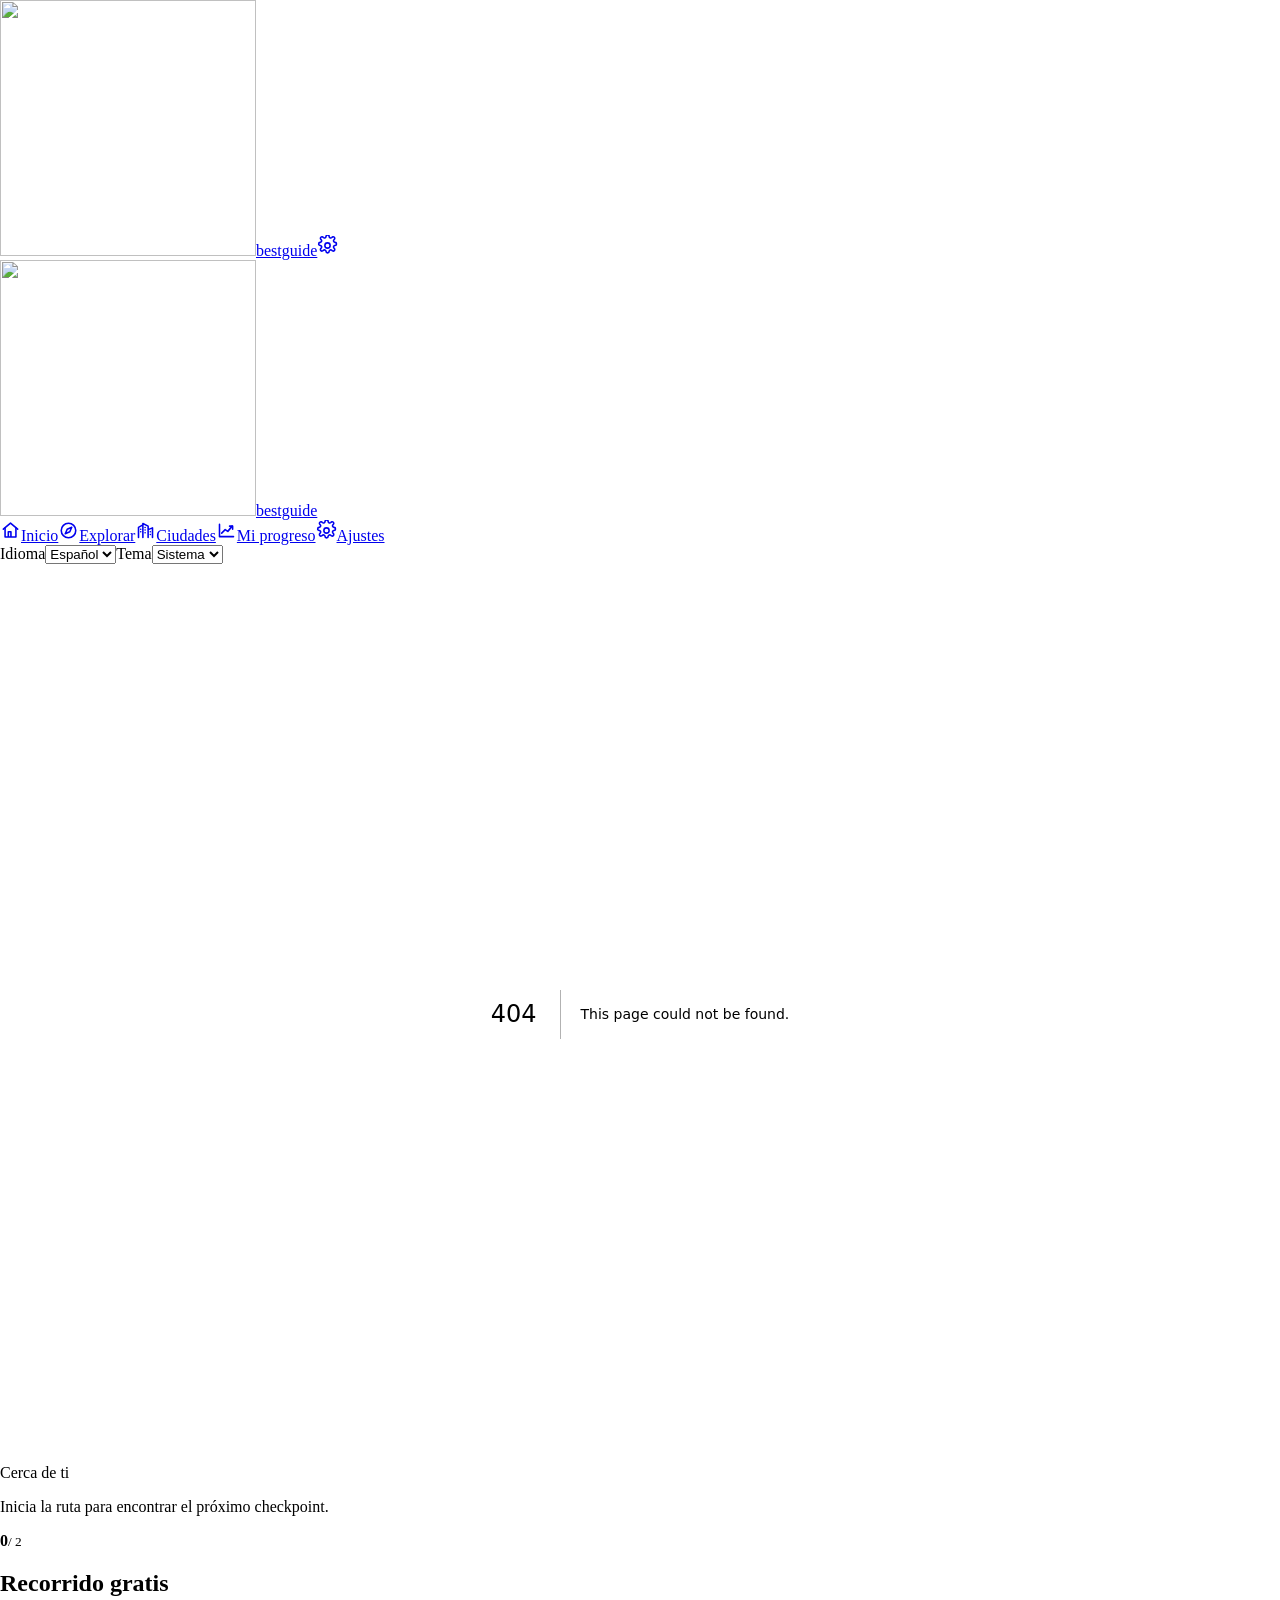
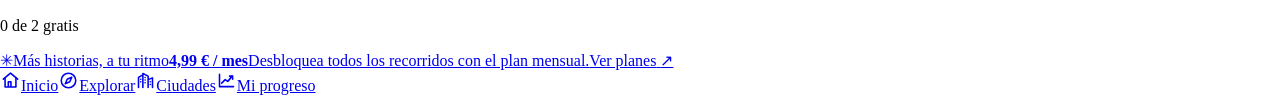
==== 404/index.html @ a99212d6 "deploy: c095b2b" ====
<!DOCTYPE html><html lang="es" data-theme="day"><head><meta charSet="utf-8"/><meta name="viewport" content="width=device-width, initial-scale=1"/><link rel="stylesheet" href="/best-guide-app/_next/static/chunks/30lgn4s9dvqnb.css" data-precedence="next"/><link rel="stylesheet" href="/best-guide-app/_next/static/chunks/1vd_q7mk2-_x9.css" data-precedence="next"/><link rel="preload" as="script" fetchPriority="low" href="/best-guide-app/_next/static/chunks/439v6ob9k0dq9.js"/><script src="/best-guide-app/_next/static/chunks/1cppv5en4nvef.js" async=""></script><script src="/best-guide-app/_next/static/chunks/2bmijwjbj00ub.js" async=""></script><script src="/best-guide-app/_next/static/chunks/3fkbd_21p3q05.js" async=""></script><script src="/best-guide-app/_next/static/chunks/turbopack-1va5w2gsn-chx.js" async=""></script><script src="/best-guide-app/_next/static/chunks/14cncdfaltrht.js" async=""></script><script src="/best-guide-app/_next/static/chunks/2ohuyjgs3fpik.js" async=""></script><meta name="robots" content="noindex"/><meta name="next-size-adjust" content=""/><title>404: This page could not be found.</title><meta name="theme-color" content="#FBF7EE" media="(prefers-color-scheme: light)"/><meta name="theme-color" content="#0E1A2B" media="(prefers-color-scheme: dark)"/><meta name="color-scheme" content="light dark"/><title>Best Guide</title><link rel="manifest" href="/best-guide-app/manifest.webmanifest"/><link rel="icon" href="/best-guide-app/brand/favicon-48.png" sizes="48x48" type="image/png"/><link rel="apple-touch-icon" href="/best-guide-app/brand/apple-touch-icon.png" sizes="180x180" type="image/png"/><script>(()=>{const root=document.documentElement;try{const key="best-guide:theme:v1";const saved=localStorage.getItem(key);const mode=saved==="day"||saved==="night"?saved:"system";const dark=mode==="night"||(mode==="system"&&matchMedia("(prefers-color-scheme: dark)").matches);root.dataset.theme=dark?"night":"day";root.dataset.themeMode=mode}catch{root.dataset.theme=matchMedia("(prefers-color-scheme: dark)").matches?"night":"day";root.dataset.themeMode="system"}})()</script><script src="/best-guide-app/_next/static/chunks/0cz1d0mv5g_q7.js" noModule=""></script></head><body class="-1nhHa_variable Auc9ha_variable"><div hidden=""><!--$--><!--/$--></div><div class="app-shell"><header class="mobile-brandbar"><a class="brand-lockup" aria-label="Best Guide, inicio" href="/best-guide-app/"><span class="brand-mark" aria-hidden="true"><img alt="" loading="lazy" width="256" height="256" decoding="async" data-nimg="1" style="color:transparent" src="/best-guide-app/brand/mark-256.png"/></span><span>bestguide</span></a><a class="mobile-settings" aria-label="Ajustes" href="/best-guide-app/ajustes/"><svg aria-hidden="true" viewBox="0 0 24 24" width="21" height="21" fill="none" stroke="currentColor" stroke-width="1.8" stroke-linecap="round" stroke-linejoin="round"><circle cx="12" cy="12" r="3"></circle><path d="m19.4 15 .1.1a1.8 1.8 0 1 1-2.5 2.5l-.1-.1a1.8 1.8 0 0 0-3 .9v.2a1.8 1.8 0 1 1-3.6 0v-.2a1.8 1.8 0 0 0-3-.9l-.1.1a1.8 1.8 0 1 1-2.5-2.5l.1-.1a1.8 1.8 0 0 0-.9-3h-.2a1.8 1.8 0 1 1 0-3.6h.2a1.8 1.8 0 0 0 .9-3l-.1-.1a1.8 1.8 0 1 1 2.5-2.5l.1.1a1.8 1.8 0 0 0 3-.9v-.2a1.8 1.8 0 1 1 3.6 0v.2a1.8 1.8 0 0 0 3 .9l.1-.1a1.8 1.8 0 1 1 2.5 2.5l-.1.1a1.8 1.8 0 0 0 .9 3h.2a1.8 1.8 0 1 1 0 3.6h-.2a1.8 1.8 0 0 0-.9 3Z"></path></svg></a></header><aside class="app-sidebar"><a class="brand-lockup" aria-label="Best Guide, inicio" href="/best-guide-app/"><span class="brand-mark" aria-hidden="true"><img alt="" loading="lazy" width="256" height="256" decoding="async" data-nimg="1" style="color:transparent" src="/best-guide-app/brand/mark-256.png"/></span><span>bestguide</span></a><nav class="primary-nav" aria-label="Navegación principal"><a class="nav-link" href="/best-guide-app/"><svg aria-hidden="true" viewBox="0 0 24 24" width="21" height="21" fill="none" stroke="currentColor" stroke-width="1.8" stroke-linecap="round" stroke-linejoin="round"><path d="m3.8 10.5 8.2-7 8.2 7"></path><path d="M5.8 9.3v10.2h12.4V9.3M9.5 19.5v-6h3v6"></path></svg><span>Inicio</span></a><a class="nav-link" href="/best-guide-app/explorar/"><svg aria-hidden="true" viewBox="0 0 24 24" width="21" height="21" fill="none" stroke="currentColor" stroke-width="1.8" stroke-linecap="round" stroke-linejoin="round"><circle cx="12" cy="12" r="8.3"></circle><path d="m15.7 8.3-2.2 5.2-5.2 2.2 2.2-5.2 5.2-2.2Z"></path></svg><span>Explorar</span></a><a class="nav-link" href="/best-guide-app/ciudades/"><svg aria-hidden="true" viewBox="0 0 24 24" width="21" height="21" fill="none" stroke="currentColor" stroke-width="1.8" stroke-linecap="round" stroke-linejoin="round"><path d="M4 20V8.5l5-3V20M9 20V4l6 3v13M15 20v-9l5-2v11"></path><path d="M6.5 10.5h.1m-.1 3h.1m4.9-5h.1m-.1 3h.1m-.1 3h.1m5.9-1h.1m-.1 3h.1"></path></svg><span>Ciudades</span></a><a class="nav-link" href="/best-guide-app/progreso/"><svg aria-hidden="true" viewBox="0 0 24 24" width="21" height="21" fill="none" stroke="currentColor" stroke-width="1.8" stroke-linecap="round" stroke-linejoin="round"><path d="M4 19V5m0 14h16"></path><path d="m6.5 15 4-4 3 2 5-6"></path><path d="M15.5 7H19v3.5"></path></svg><span>Mi progreso</span></a><a class="nav-link" href="/best-guide-app/ajustes/"><svg aria-hidden="true" viewBox="0 0 24 24" width="21" height="21" fill="none" stroke="currentColor" stroke-width="1.8" stroke-linecap="round" stroke-linejoin="round"><circle cx="12" cy="12" r="3"></circle><path d="m19.4 15 .1.1a1.8 1.8 0 1 1-2.5 2.5l-.1-.1a1.8 1.8 0 0 0-3 .9v.2a1.8 1.8 0 1 1-3.6 0v-.2a1.8 1.8 0 0 0-3-.9l-.1.1a1.8 1.8 0 1 1-2.5-2.5l.1-.1a1.8 1.8 0 0 0-.9-3h-.2a1.8 1.8 0 1 1 0-3.6h.2a1.8 1.8 0 0 0 .9-3l-.1-.1a1.8 1.8 0 1 1 2.5-2.5l.1.1a1.8 1.8 0 0 0 3-.9v-.2a1.8 1.8 0 1 1 3.6 0v.2a1.8 1.8 0 0 0 3 .9l.1-.1a1.8 1.8 0 1 1 2.5 2.5l-.1.1a1.8 1.8 0 0 0 .9 3h.2a1.8 1.8 0 1 1 0 3.6h-.2a1.8 1.8 0 0 0-.9 3Z"></path></svg><span>Ajustes</span></a></nav><div class="sidebar-preferences"><label class="language-selector"><span>Idioma</span><select aria-label="Idioma"><option value="es" selected="">Español</option><option value="en">Inglés</option><option value="de">Alemán</option></select></label><label class="theme-selector"><span>Tema</span><select aria-label="Tema"><option value="system" selected="">Sistema</option><option value="day">Día</option><option value="night">Noche</option></select></label></div></aside><div class="app-content"><div style="font-family:system-ui,&quot;Segoe UI&quot;,Roboto,Helvetica,Arial,sans-serif,&quot;Apple Color Emoji&quot;,&quot;Segoe UI Emoji&quot;;height:100vh;text-align:center;display:flex;flex-direction:column;align-items:center;justify-content:center"><div><style>body{color:#000;background:#fff;margin:0}.next-error-h1{border-right:1px solid rgba(0,0,0,.3)}@media (prefers-color-scheme:dark){body{color:#fff;background:#000}.next-error-h1{border-right:1px solid rgba(255,255,255,.3)}}</style><h1 class="next-error-h1" style="display:inline-block;margin:0 20px 0 0;padding:0 23px 0 0;font-size:24px;font-weight:500;vertical-align:top;line-height:49px">404</h1><div style="display:inline-block"><h2 style="font-size:14px;font-weight:400;line-height:49px;margin:0">This page could not be found.</h2></div></div></div><!--$--><!--/$--></div><aside class="contextual-rail" aria-label="Cerca de ti"><section class="nearby-card"><span class="rail-eyebrow">Cerca de ti</span><p class="muted nearby-card__hint">Inicia la ruta para encontrar el próximo checkpoint.</p></section><section class="free-card" aria-labelledby="free-progress-title"><div class="progress-ring" role="img" style="--ring-progress:0%" aria-label="0 de 2 gratis"><span><strong>0</strong><small>/ 2</small></span></div><div><h2 id="free-progress-title">Recorrido gratis</h2><p>0 de 2 gratis</p></div></section><a class="plan-card" href="/best-guide-app/paywall/"><span class="plan-card__spark" aria-hidden="true">✳</span><span class="rail-eyebrow">Más historias, a tu ritmo</span><strong>4,99 € / mes</strong><span class="plan-card__description">Desbloquea todos los recorridos con el plan mensual.</span><span class="plan-card__link">Ver planes<!-- --> <span aria-hidden="true">↗</span></span></a></aside><nav class="bottom-nav" aria-label="Navegación principal"><a class="nav-link" href="/best-guide-app/"><svg aria-hidden="true" viewBox="0 0 24 24" width="21" height="21" fill="none" stroke="currentColor" stroke-width="1.8" stroke-linecap="round" stroke-linejoin="round"><path d="m3.8 10.5 8.2-7 8.2 7"></path><path d="M5.8 9.3v10.2h12.4V9.3M9.5 19.5v-6h3v6"></path></svg><span>Inicio</span></a><a class="nav-link" href="/best-guide-app/explorar/"><svg aria-hidden="true" viewBox="0 0 24 24" width="21" height="21" fill="none" stroke="currentColor" stroke-width="1.8" stroke-linecap="round" stroke-linejoin="round"><circle cx="12" cy="12" r="8.3"></circle><path d="m15.7 8.3-2.2 5.2-5.2 2.2 2.2-5.2 5.2-2.2Z"></path></svg><span>Explorar</span></a><a class="nav-link" href="/best-guide-app/ciudades/"><svg aria-hidden="true" viewBox="0 0 24 24" width="21" height="21" fill="none" stroke="currentColor" stroke-width="1.8" stroke-linecap="round" stroke-linejoin="round"><path d="M4 20V8.5l5-3V20M9 20V4l6 3v13M15 20v-9l5-2v11"></path><path d="M6.5 10.5h.1m-.1 3h.1m4.9-5h.1m-.1 3h.1m-.1 3h.1m5.9-1h.1m-.1 3h.1"></path></svg><span>Ciudades</span></a><a class="nav-link" href="/best-guide-app/progreso/"><svg aria-hidden="true" viewBox="0 0 24 24" width="21" height="21" fill="none" stroke="currentColor" stroke-width="1.8" stroke-linecap="round" stroke-linejoin="round"><path d="M4 19V5m0 14h16"></path><path d="m6.5 15 4-4 3 2 5-6"></path><path d="M15.5 7H19v3.5"></path></svg><span>Mi progreso</span></a></nav></div><script id="_R_">(globalThis["TURBOPACK"] || (globalThis["TURBOPACK"] = [])).push({"otherChunks":["static/chunks/439v6ob9k0dq9.js","static/chunks/1cppv5en4nvef.js","static/chunks/2bmijwjbj00ub.js","static/chunks/3fkbd_21p3q05.js"],"runtimeModuleIds":[27872]});</script><script src="/best-guide-app/_next/static/chunks/439v6ob9k0dq9.js" async=""></script><script>(self.__next_f=self.__next_f||[]).push([0])</script><script>self.__next_f.push([1,"1:\"$Sreact.fragment\"\n2:\"/best-guide-app/_next/static/chunks/14cncdfaltrht.js\"\n3:\"/best-guide-app/_next/static/chunks/2ohuyjgs3fpik.js\"\n4:I[45250,[\"$2\",\"$3\"],\"LocaleProvider\"]\n5:I[47344,[\"$2\",\"$3\"],\"ThemeProvider\"]\n6:I[38827,[\"$2\",\"$3\"],\"AppShell\"]\n7:I[28047,[\"$2\",\"$3\"],\"default\"]\n8:I[55034,[\"$2\",\"$3\"],\"default\"]\nc:I[16386,[\"$2\",\"$3\"],\"OutletBoundary\"]\nd:\"$Sreact.suspense\"\nf:\"ViewportBoundary\"\n10:I[16386,[\"$2\",\"$3\"],\"$f\"]\n12:\"MetadataBoundary\"\n13:I[16386,[\"$2\",\"$3\"],\"$12\"]\n15:I[76465,[\"$2\",\"$3\"],\"default\",1]\n:HL[\"/best-guide-app/_next/static/chunks/30lgn4s9dvqnb.css\",\"style\"]\n:HL[\"/best-guide-app/_next/static/chunks/1vd_q7mk2-_x9.css\",\"style\"]\na:X\n"])</script><script>self.__next_f.push([1,"b:[[\"children\",{\"s\":\"__PAGE__\",\"h\":512,\"d\":{\"r\":[\"$\",\"$1\",\"c\",{\"children\":[[[\"$\",\"title\",null,{\"children\":\"404: This page could not be found.\"}],[\"$\",\"div\",null,{\"style\":\"$0:t:t:d:r:props:children:1:props:children:1:props:children:props:children:props:children:props:children:props:notFound:0:1:props:style\",\"children\":[\"$\",\"div\",null,{\"children\":[[\"$\",\"style\",null,{\"dangerouslySetInnerHTML\":{\"__html\":\"body{color:#000;background:#fff;margin:0}.next-error-h1{border-right:1px solid rgba(0,0,0,.3)}@media (prefers-color-scheme:dark){body{color:#fff;background:#000}.next-error-h1{border-right:1px solid rgba(255,255,255,.3)}}\"}}],[\"$\",\"h1\",null,{\"className\":\"next-error-h1\",\"style\":\"$0:t:t:d:r:props:children:1:props:children:1:props:children:props:children:props:children:props:children:props:notFound:0:1:props:children:props:children:1:props:style\",\"children\":404}],[\"$\",\"div\",null,{\"style\":\"$0:t:t:d:r:props:children:1:props:children:1:props:children:props:children:props:children:props:children:props:notFound:0:1:props:children:props:children:2:props:style\",\"children\":[\"$\",\"h2\",null,{\"style\":\"$0:t:t:d:r:props:children:1:props:children:1:props:children:props:children:props:children:props:children:props:notFound:0:1:props:children:props:children:2:props:children:props:style\",\"children\":\"This page could not be found.\"}]}]]}]}]],null,[\"$\",\"$Lc\",null,{\"children\":[\"$\",\"$d\",null,{\"name\":\"Next.MetadataOutlet\",\"children\":\"$@e\"}]}]]}],\"p\":false,\"v\":null}}]]\n"])</script><script>self.__next_f.push([1,"9:[[\"children\",{\"s\":\"/_not-found\",\"h\":512,\"d\":{\"r\":[\"$\",\"$1\",\"c\",{\"children\":[null,[\"$\",\"$L7\",null,{\"parallelRouterKey\":\"children\",\"error\":\"$undefined\",\"errorStyles\":\"$undefined\",\"errorScripts\":\"$undefined\",\"template\":[\"$\",\"$L8\",null,{}],\"templateStyles\":\"$undefined\",\"templateScripts\":\"$undefined\",\"notFound\":\"$undefined\",\"forbidden\":\"$undefined\",\"unauthorized\":\"$undefined\"}]]}],\"p\":false,\"v\":\"$a\"},\"c\":\"$Qb\"}]]\n"])</script><script>self.__next_f.push([1,"0:{\"P\":null,\"c\":[\"\",\"_not-found\",\"\"],\"q\":\"\",\"i\":false,\"t\":{\"t\":{\"s\":\"\",\"h\":528,\"d\":{\"r\":[\"$\",\"$1\",\"c\",{\"children\":[[[\"$\",\"link\",\"0\",{\"rel\":\"stylesheet\",\"href\":\"/best-guide-app/_next/static/chunks/30lgn4s9dvqnb.css\",\"precedence\":\"next\",\"crossOrigin\":\"$undefined\",\"nonce\":\"$undefined\"}],[\"$\",\"link\",\"1\",{\"rel\":\"stylesheet\",\"href\":\"/best-guide-app/_next/static/chunks/1vd_q7mk2-_x9.css\",\"precedence\":\"next\",\"crossOrigin\":\"$undefined\",\"nonce\":\"$undefined\"}],[\"$\",\"script\",\"script-0\",{\"src\":\"/best-guide-app/_next/static/chunks/14cncdfaltrht.js\",\"async\":true,\"nonce\":\"$undefined\"}],[\"$\",\"script\",\"script-1\",{\"src\":\"/best-guide-app/_next/static/chunks/2ohuyjgs3fpik.js\",\"async\":true,\"nonce\":\"$undefined\"}]],[\"$\",\"html\",null,{\"lang\":\"es\",\"data-theme\":\"day\",\"suppressHydrationWarning\":true,\"children\":[[\"$\",\"head\",null,{\"children\":[\"$\",\"script\",null,{\"dangerouslySetInnerHTML\":{\"__html\":\"(()=\u003e{const root=document.documentElement;try{const key=\\\"best-guide:theme:v1\\\";const saved=localStorage.getItem(key);const mode=saved===\\\"day\\\"||saved===\\\"night\\\"?saved:\\\"system\\\";const dark=mode===\\\"night\\\"||(mode===\\\"system\\\"\u0026\u0026matchMedia(\\\"(prefers-color-scheme: dark)\\\").matches);root.dataset.theme=dark?\\\"night\\\":\\\"day\\\";root.dataset.themeMode=mode}catch{root.dataset.theme=matchMedia(\\\"(prefers-color-scheme: dark)\\\").matches?\\\"night\\\":\\\"day\\\";root.dataset.themeMode=\\\"system\\\"}})()\"}}]}],[\"$\",\"body\",null,{\"className\":\"-1nhHa_variable Auc9ha_variable\",\"children\":[\"$\",\"$L4\",null,{\"children\":[\"$\",\"$L5\",null,{\"children\":[\"$\",\"$L6\",null,{\"children\":[\"$\",\"$L7\",null,{\"parallelRouterKey\":\"children\",\"error\":\"$undefined\",\"errorStyles\":\"$undefined\",\"errorScripts\":\"$undefined\",\"template\":[\"$\",\"$L8\",null,{}],\"templateStyles\":\"$undefined\",\"templateScripts\":\"$undefined\",\"notFound\":[[[\"$\",\"title\",null,{\"children\":\"404: This page could not be found.\"}],[\"$\",\"div\",null,{\"style\":{\"fontFamily\":\"system-ui,\\\"Segoe UI\\\",Roboto,Helvetica,Arial,sans-serif,\\\"Apple Color Emoji\\\",\\\"Segoe UI Emoji\\\"\",\"height\":\"100vh\",\"textAlign\":\"center\",\"display\":\"flex\",\"flexDirection\":\"column\",\"alignItems\":\"center\",\"justifyContent\":\"center\"},\"children\":[\"$\",\"div\",null,{\"children\":[[\"$\",\"style\",null,{\"dangerouslySetInnerHTML\":{\"__html\":\"body{color:#000;background:#fff;margin:0}.next-error-h1{border-right:1px solid rgba(0,0,0,.3)}@media (prefers-color-scheme:dark){body{color:#fff;background:#000}.next-error-h1{border-right:1px solid rgba(255,255,255,.3)}}\"}}],[\"$\",\"h1\",null,{\"className\":\"next-error-h1\",\"style\":{\"display\":\"inline-block\",\"margin\":\"0 20px 0 0\",\"padding\":\"0 23px 0 0\",\"fontSize\":24,\"fontWeight\":500,\"verticalAlign\":\"top\",\"lineHeight\":\"49px\"},\"children\":404}],[\"$\",\"div\",null,{\"style\":{\"display\":\"inline-block\"},\"children\":[\"$\",\"h2\",null,{\"style\":{\"fontSize\":14,\"fontWeight\":400,\"lineHeight\":\"49px\",\"margin\":0},\"children\":\"This page could not be found.\"}]}]]}]}]],[]],\"forbidden\":\"$undefined\",\"unauthorized\":\"$undefined\"}]}]}]}]}]]}]]}],\"p\":false,\"v\":null},\"c\":\"$Q9\"},\"h\":{\"r\":[\"$\",\"$1\",\"h\",{\"children\":[[\"$\",\"meta\",null,{\"name\":\"robots\",\"content\":\"noindex\"}],[\"$\",\"$L10\",null,{\"children\":\"$L11\"}],[\"$\",\"$L13\",null,{\"children\":[[\"$\",\"div\",null,{\"hidden\":true,\"children\":[\"$\",\"$d\",null,{\"name\":\"Next.Metadata\",\"children\":\"$L14\"}]}],null]}],[\"$\",\"meta\",null,{\"name\":\"next-size-adjust\",\"content\":\"\"}]]}],\"p\":false,\"v\":null}},\"m\":\"$undefined\",\"G\":[\"$15\",[[\"$\",\"link\",\"0\",{\"rel\":\"stylesheet\",\"href\":\"/best-guide-app/_next/static/chunks/30lgn4s9dvqnb.css\",\"precedence\":\"next\",\"crossOrigin\":\"$undefined\",\"nonce\":\"$undefined\"}],[\"$\",\"link\",\"1\",{\"rel\":\"stylesheet\",\"href\":\"/best-guide-app/_next/static/chunks/1vd_q7mk2-_x9.css\",\"precedence\":\"next\",\"crossOrigin\":\"$undefined\",\"nonce\":\"$undefined\"}]]],\"S\":true,\"r\":\"$undefined\",\"s\":\"$undefined\",\"a\":\"$undefined\",\"l\":\"$undefined\",\"p\":\"$undefined\",\"d\":\"$undefined\",\"b\":\"UiJgzxai1g9WQGy9DXibh\"}\n"])</script><script>self.__next_f.push([1,"a:C\n11:[[\"$\",\"meta\",\"0\",{\"charSet\":\"utf-8\"}],[\"$\",\"meta\",\"1\",{\"name\":\"viewport\",\"content\":\"width=device-width, initial-scale=1\"}],[\"$\",\"meta\",\"2\",{\"name\":\"theme-color\",\"content\":\"#FBF7EE\",\"media\":\"(prefers-color-scheme: light)\"}],[\"$\",\"meta\",\"3\",{\"name\":\"theme-color\",\"content\":\"#0E1A2B\",\"media\":\"(prefers-color-scheme: dark)\"}],[\"$\",\"meta\",\"4\",{\"name\":\"color-scheme\",\"content\":\"light dark\"}]]\n"])</script><script>self.__next_f.push([1,"16:I[70541,[\"$2\",\"$3\"],\"IconMark\"]\ne:null\n14:[[\"$\",\"title\",\"0\",{\"children\":\"Best Guide\"}],[\"$\",\"link\",\"1\",{\"rel\":\"manifest\",\"href\":\"/best-guide-app/manifest.webmanifest\",\"crossOrigin\":\"$undefined\"}],[\"$\",\"link\",\"2\",{\"rel\":\"icon\",\"href\":\"/best-guide-app/brand/favicon-48.png\",\"sizes\":\"48x48\",\"type\":\"image/png\"}],[\"$\",\"link\",\"3\",{\"rel\":\"apple-touch-icon\",\"href\":\"/best-guide-app/brand/apple-touch-icon.png\",\"sizes\":\"180x180\",\"type\":\"image/png\"}],[\"$\",\"$L16\",\"4\",{}]]\n"])</script></body></html>
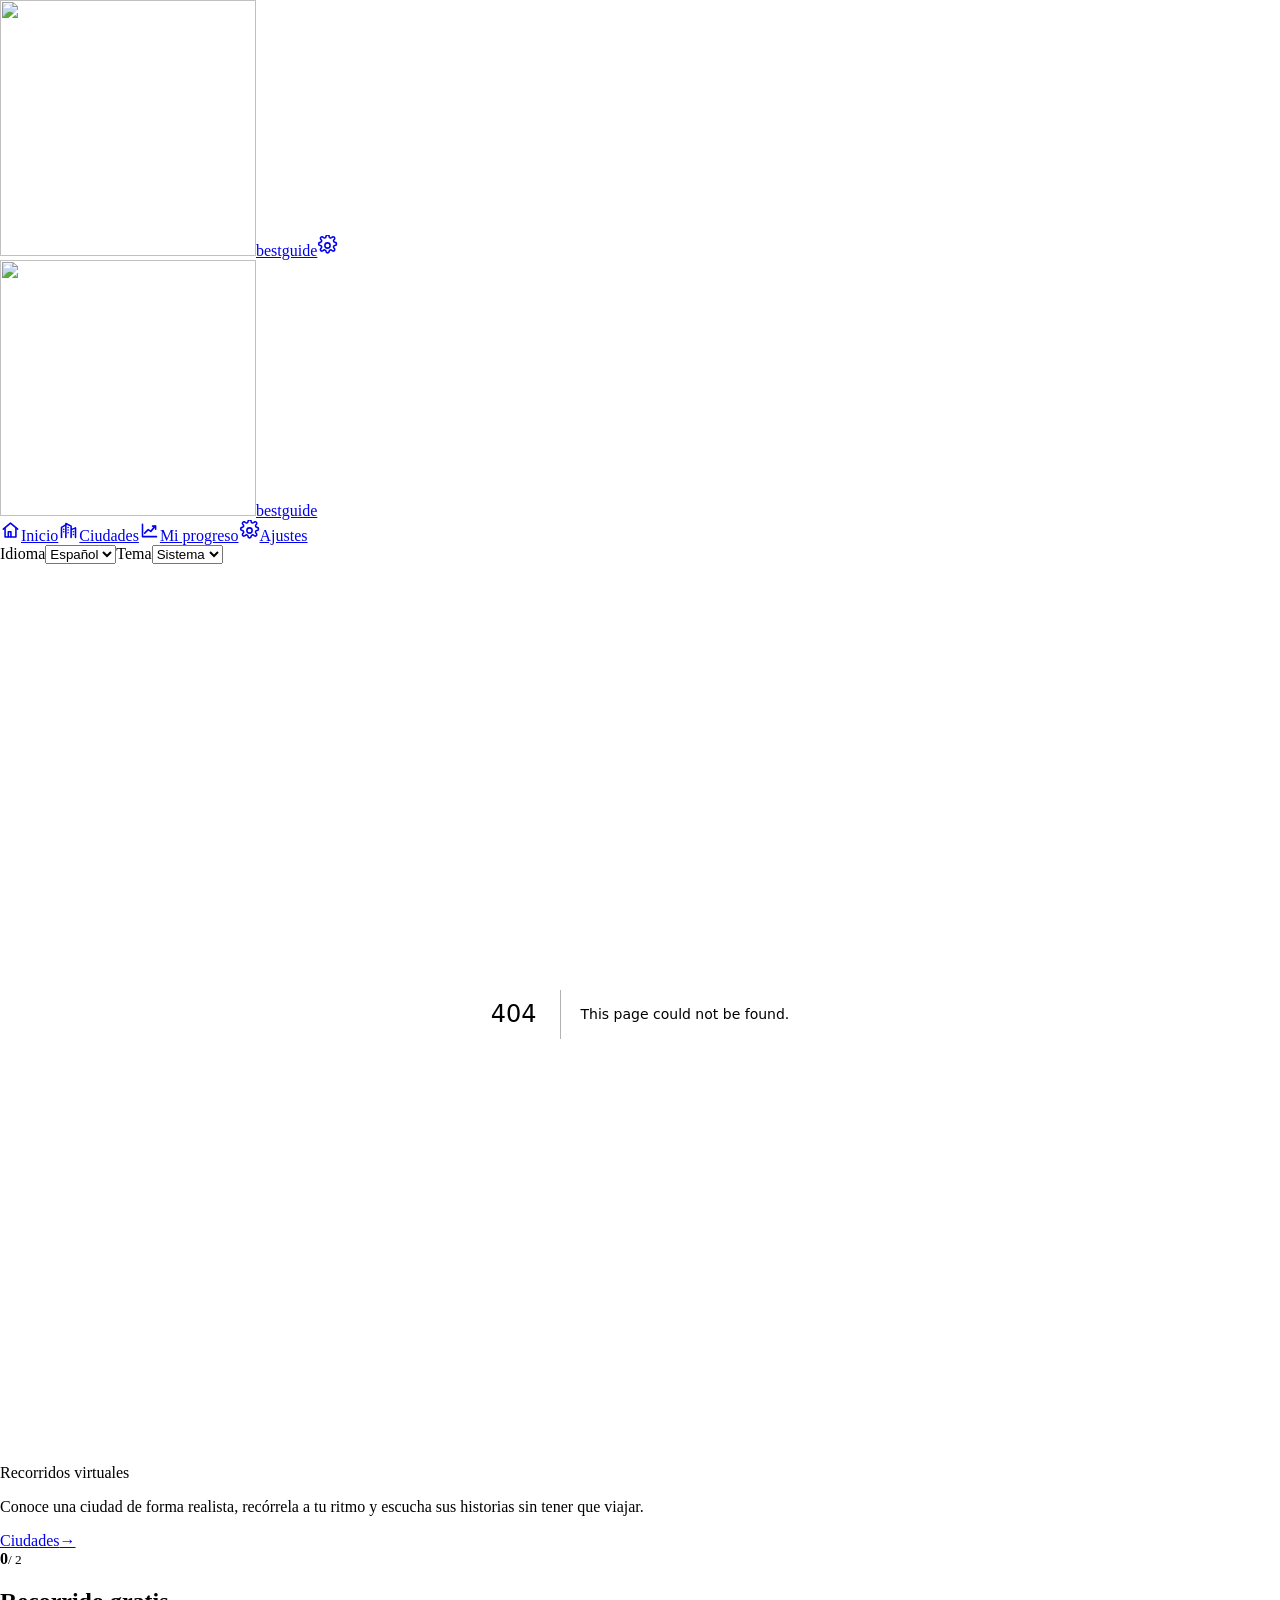
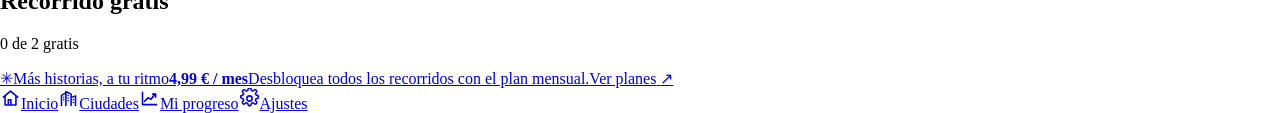
==== commit cd0e49a5: "deploy: 2adb948" ====
--- a/404/index.html
+++ b/404/index.html
@@ -1 +1 @@
-<!DOCTYPE html><html lang="es" data-theme="day"><head><meta charSet="utf-8"/><meta name="viewport" content="width=device-width, initial-scale=1"/><link rel="stylesheet" href="/best-guide-app/_next/static/chunks/30lgn4s9dvqnb.css" data-precedence="next"/><link rel="stylesheet" href="/best-guide-app/_next/static/chunks/1vd_q7mk2-_x9.css" data-precedence="next"/><link rel="preload" as="script" fetchPriority="low" href="/best-guide-app/_next/static/chunks/439v6ob9k0dq9.js"/><script src="/best-guide-app/_next/static/chunks/1cppv5en4nvef.js" async=""></script><script src="/best-guide-app/_next/static/chunks/2bmijwjbj00ub.js" async=""></script><script src="/best-guide-app/_next/static/chunks/3fkbd_21p3q05.js" async=""></script><script src="/best-guide-app/_next/static/chunks/turbopack-1va5w2gsn-chx.js" async=""></script><script src="/best-guide-app/_next/static/chunks/14cncdfaltrht.js" async=""></script><script src="/best-guide-app/_next/static/chunks/2ohuyjgs3fpik.js" async=""></script><meta name="robots" content="noindex"/><meta name="next-size-adjust" content=""/><title>404: This page could not be found.</title><meta name="theme-color" content="#FBF7EE" media="(prefers-color-scheme: light)"/><meta name="theme-color" content="#0E1A2B" media="(prefers-color-scheme: dark)"/><meta name="color-scheme" content="light dark"/><title>Best Guide</title><link rel="manifest" href="/best-guide-app/manifest.webmanifest"/><link rel="icon" href="/best-guide-app/brand/favicon-48.png" sizes="48x48" type="image/png"/><link rel="apple-touch-icon" href="/best-guide-app/brand/apple-touch-icon.png" sizes="180x180" type="image/png"/><script>(()=>{const root=document.documentElement;try{const key="best-guide:theme:v1";const saved=localStorage.getItem(key);const mode=saved==="day"||saved==="night"?saved:"system";const dark=mode==="night"||(mode==="system"&&matchMedia("(prefers-color-scheme: dark)").matches);root.dataset.theme=dark?"night":"day";root.dataset.themeMode=mode}catch{root.dataset.theme=matchMedia("(prefers-color-scheme: dark)").matches?"night":"day";root.dataset.themeMode="system"}})()</script><script src="/best-guide-app/_next/static/chunks/0cz1d0mv5g_q7.js" noModule=""></script></head><body class="-1nhHa_variable Auc9ha_variable"><div hidden=""><!--$--><!--/$--></div><div class="app-shell"><header class="mobile-brandbar"><a class="brand-lockup" aria-label="Best Guide, inicio" href="/best-guide-app/"><span class="brand-mark" aria-hidden="true"><img alt="" loading="lazy" width="256" height="256" decoding="async" data-nimg="1" style="color:transparent" src="/best-guide-app/brand/mark-256.png"/></span><span>bestguide</span></a><a class="mobile-settings" aria-label="Ajustes" href="/best-guide-app/ajustes/"><svg aria-hidden="true" viewBox="0 0 24 24" width="21" height="21" fill="none" stroke="currentColor" stroke-width="1.8" stroke-linecap="round" stroke-linejoin="round"><circle cx="12" cy="12" r="3"></circle><path d="m19.4 15 .1.1a1.8 1.8 0 1 1-2.5 2.5l-.1-.1a1.8 1.8 0 0 0-3 .9v.2a1.8 1.8 0 1 1-3.6 0v-.2a1.8 1.8 0 0 0-3-.9l-.1.1a1.8 1.8 0 1 1-2.5-2.5l.1-.1a1.8 1.8 0 0 0-.9-3h-.2a1.8 1.8 0 1 1 0-3.6h.2a1.8 1.8 0 0 0 .9-3l-.1-.1a1.8 1.8 0 1 1 2.5-2.5l.1.1a1.8 1.8 0 0 0 3-.9v-.2a1.8 1.8 0 1 1 3.6 0v.2a1.8 1.8 0 0 0 3 .9l.1-.1a1.8 1.8 0 1 1 2.5 2.5l-.1.1a1.8 1.8 0 0 0 .9 3h.2a1.8 1.8 0 1 1 0 3.6h-.2a1.8 1.8 0 0 0-.9 3Z"></path></svg></a></header><aside class="app-sidebar"><a class="brand-lockup" aria-label="Best Guide, inicio" href="/best-guide-app/"><span class="brand-mark" aria-hidden="true"><img alt="" loading="lazy" width="256" height="256" decoding="async" data-nimg="1" style="color:transparent" src="/best-guide-app/brand/mark-256.png"/></span><span>bestguide</span></a><nav class="primary-nav" aria-label="Navegación principal"><a class="nav-link" href="/best-guide-app/"><svg aria-hidden="true" viewBox="0 0 24 24" width="21" height="21" fill="none" stroke="currentColor" stroke-width="1.8" stroke-linecap="round" stroke-linejoin="round"><path d="m3.8 10.5 8.2-7 8.2 7"></path><path d="M5.8 9.3v10.2h12.4V9.3M9.5 19.5v-6h3v6"></path></svg><span>Inicio</span></a><a class="nav-link" href="/best-guide-app/explorar/"><svg aria-hidden="true" viewBox="0 0 24 24" width="21" height="21" fill="none" stroke="currentColor" stroke-width="1.8" stroke-linecap="round" stroke-linejoin="round"><circle cx="12" cy="12" r="8.3"></circle><path d="m15.7 8.3-2.2 5.2-5.2 2.2 2.2-5.2 5.2-2.2Z"></path></svg><span>Explorar</span></a><a class="nav-link" href="/best-guide-app/ciudades/"><svg aria-hidden="true" viewBox="0 0 24 24" width="21" height="21" fill="none" stroke="currentColor" stroke-width="1.8" stroke-linecap="round" stroke-linejoin="round"><path d="M4 20V8.5l5-3V20M9 20V4l6 3v13M15 20v-9l5-2v11"></path><path d="M6.5 10.5h.1m-.1 3h.1m4.9-5h.1m-.1 3h.1m-.1 3h.1m5.9-1h.1m-.1 3h.1"></path></svg><span>Ciudades</span></a><a class="nav-link" href="/best-guide-app/progreso/"><svg aria-hidden="true" viewBox="0 0 24 24" width="21" height="21" fill="none" stroke="currentColor" stroke-width="1.8" stroke-linecap="round" stroke-linejoin="round"><path d="M4 19V5m0 14h16"></path><path d="m6.5 15 4-4 3 2 5-6"></path><path d="M15.5 7H19v3.5"></path></svg><span>Mi progreso</span></a><a class="nav-link" href="/best-guide-app/ajustes/"><svg aria-hidden="true" viewBox="0 0 24 24" width="21" height="21" fill="none" stroke="currentColor" stroke-width="1.8" stroke-linecap="round" stroke-linejoin="round"><circle cx="12" cy="12" r="3"></circle><path d="m19.4 15 .1.1a1.8 1.8 0 1 1-2.5 2.5l-.1-.1a1.8 1.8 0 0 0-3 .9v.2a1.8 1.8 0 1 1-3.6 0v-.2a1.8 1.8 0 0 0-3-.9l-.1.1a1.8 1.8 0 1 1-2.5-2.5l.1-.1a1.8 1.8 0 0 0-.9-3h-.2a1.8 1.8 0 1 1 0-3.6h.2a1.8 1.8 0 0 0 .9-3l-.1-.1a1.8 1.8 0 1 1 2.5-2.5l.1.1a1.8 1.8 0 0 0 3-.9v-.2a1.8 1.8 0 1 1 3.6 0v.2a1.8 1.8 0 0 0 3 .9l.1-.1a1.8 1.8 0 1 1 2.5 2.5l-.1.1a1.8 1.8 0 0 0 .9 3h.2a1.8 1.8 0 1 1 0 3.6h-.2a1.8 1.8 0 0 0-.9 3Z"></path></svg><span>Ajustes</span></a></nav><div class="sidebar-preferences"><label class="language-selector"><span>Idioma</span><select aria-label="Idioma"><option value="es" selected="">Español</option><option value="en">Inglés</option><option value="de">Alemán</option></select></label><label class="theme-selector"><span>Tema</span><select aria-label="Tema"><option value="system" selected="">Sistema</option><option value="day">Día</option><option value="night">Noche</option></select></label></div></aside><div class="app-content"><div style="font-family:system-ui,&quot;Segoe UI&quot;,Roboto,Helvetica,Arial,sans-serif,&quot;Apple Color Emoji&quot;,&quot;Segoe UI Emoji&quot;;height:100vh;text-align:center;display:flex;flex-direction:column;align-items:center;justify-content:center"><div><style>body{color:#000;background:#fff;margin:0}.next-error-h1{border-right:1px solid rgba(0,0,0,.3)}@media (prefers-color-scheme:dark){body{color:#fff;background:#000}.next-error-h1{border-right:1px solid rgba(255,255,255,.3)}}</style><h1 class="next-error-h1" style="display:inline-block;margin:0 20px 0 0;padding:0 23px 0 0;font-size:24px;font-weight:500;vertical-align:top;line-height:49px">404</h1><div style="display:inline-block"><h2 style="font-size:14px;font-weight:400;line-height:49px;margin:0">This page could not be found.</h2></div></div></div><!--$--><!--/$--></div><aside class="contextual-rail" aria-label="Cerca de ti"><section class="nearby-card"><span class="rail-eyebrow">Cerca de ti</span><p class="muted nearby-card__hint">Inicia la ruta para encontrar el próximo checkpoint.</p></section><section class="free-card" aria-labelledby="free-progress-title"><div class="progress-ring" role="img" style="--ring-progress:0%" aria-label="0 de 2 gratis"><span><strong>0</strong><small>/ 2</small></span></div><div><h2 id="free-progress-title">Recorrido gratis</h2><p>0 de 2 gratis</p></div></section><a class="plan-card" href="/best-guide-app/paywall/"><span class="plan-card__spark" aria-hidden="true">✳</span><span class="rail-eyebrow">Más historias, a tu ritmo</span><strong>4,99 € / mes</strong><span class="plan-card__description">Desbloquea todos los recorridos con el plan mensual.</span><span class="plan-card__link">Ver planes<!-- --> <span aria-hidden="true">↗</span></span></a></aside><nav class="bottom-nav" aria-label="Navegación principal"><a class="nav-link" href="/best-guide-app/"><svg aria-hidden="true" viewBox="0 0 24 24" width="21" height="21" fill="none" stroke="currentColor" stroke-width="1.8" stroke-linecap="round" stroke-linejoin="round"><path d="m3.8 10.5 8.2-7 8.2 7"></path><path d="M5.8 9.3v10.2h12.4V9.3M9.5 19.5v-6h3v6"></path></svg><span>Inicio</span></a><a class="nav-link" href="/best-guide-app/explorar/"><svg aria-hidden="true" viewBox="0 0 24 24" width="21" height="21" fill="none" stroke="currentColor" stroke-width="1.8" stroke-linecap="round" stroke-linejoin="round"><circle cx="12" cy="12" r="8.3"></circle><path d="m15.7 8.3-2.2 5.2-5.2 2.2 2.2-5.2 5.2-2.2Z"></path></svg><span>Explorar</span></a><a class="nav-link" href="/best-guide-app/ciudades/"><svg aria-hidden="true" viewBox="0 0 24 24" width="21" height="21" fill="none" stroke="currentColor" stroke-width="1.8" stroke-linecap="round" stroke-linejoin="round"><path d="M4 20V8.5l5-3V20M9 20V4l6 3v13M15 20v-9l5-2v11"></path><path d="M6.5 10.5h.1m-.1 3h.1m4.9-5h.1m-.1 3h.1m-.1 3h.1m5.9-1h.1m-.1 3h.1"></path></svg><span>Ciudades</span></a><a class="nav-link" href="/best-guide-app/progreso/"><svg aria-hidden="true" viewBox="0 0 24 24" width="21" height="21" fill="none" stroke="currentColor" stroke-width="1.8" stroke-linecap="round" stroke-linejoin="round"><path d="M4 19V5m0 14h16"></path><path d="m6.5 15 4-4 3 2 5-6"></path><path d="M15.5 7H19v3.5"></path></svg><span>Mi progreso</span></a></nav></div><script id="_R_">(globalThis["TURBOPACK"] || (globalThis["TURBOPACK"] = [])).push({"otherChunks":["static/chunks/439v6ob9k0dq9.js","static/chunks/1cppv5en4nvef.js","static/chunks/2bmijwjbj00ub.js","static/chunks/3fkbd_21p3q05.js"],"runtimeModuleIds":[27872]});</script><script src="/best-guide-app/_next/static/chunks/439v6ob9k0dq9.js" async=""></script><script>(self.__next_f=self.__next_f||[]).push([0])</script><script>self.__next_f.push([1,"1:\"$Sreact.fragment\"\n2:\"/best-guide-app/_next/static/chunks/14cncdfaltrht.js\"\n3:\"/best-guide-app/_next/static/chunks/2ohuyjgs3fpik.js\"\n4:I[45250,[\"$2\",\"$3\"],\"LocaleProvider\"]\n5:I[47344,[\"$2\",\"$3\"],\"ThemeProvider\"]\n6:I[38827,[\"$2\",\"$3\"],\"AppShell\"]\n7:I[28047,[\"$2\",\"$3\"],\"default\"]\n8:I[55034,[\"$2\",\"$3\"],\"default\"]\nc:I[16386,[\"$2\",\"$3\"],\"OutletBoundary\"]\nd:\"$Sreact.suspense\"\nf:\"ViewportBoundary\"\n10:I[16386,[\"$2\",\"$3\"],\"$f\"]\n12:\"MetadataBoundary\"\n13:I[16386,[\"$2\",\"$3\"],\"$12\"]\n15:I[76465,[\"$2\",\"$3\"],\"default\",1]\n:HL[\"/best-guide-app/_next/static/chunks/30lgn4s9dvqnb.css\",\"style\"]\n:HL[\"/best-guide-app/_next/static/chunks/1vd_q7mk2-_x9.css\",\"style\"]\na:X\n"])</script><script>self.__next_f.push([1,"b:[[\"children\",{\"s\":\"__PAGE__\",\"h\":512,\"d\":{\"r\":[\"$\",\"$1\",\"c\",{\"children\":[[[\"$\",\"title\",null,{\"children\":\"404: This page could not be found.\"}],[\"$\",\"div\",null,{\"style\":\"$0:t:t:d:r:props:children:1:props:children:1:props:children:props:children:props:children:props:children:props:notFound:0:1:props:style\",\"children\":[\"$\",\"div\",null,{\"children\":[[\"$\",\"style\",null,{\"dangerouslySetInnerHTML\":{\"__html\":\"body{color:#000;background:#fff;margin:0}.next-error-h1{border-right:1px solid rgba(0,0,0,.3)}@media (prefers-color-scheme:dark){body{color:#fff;background:#000}.next-error-h1{border-right:1px solid rgba(255,255,255,.3)}}\"}}],[\"$\",\"h1\",null,{\"className\":\"next-error-h1\",\"style\":\"$0:t:t:d:r:props:children:1:props:children:1:props:children:props:children:props:children:props:children:props:notFound:0:1:props:children:props:children:1:props:style\",\"children\":404}],[\"$\",\"div\",null,{\"style\":\"$0:t:t:d:r:props:children:1:props:children:1:props:children:props:children:props:children:props:children:props:notFound:0:1:props:children:props:children:2:props:style\",\"children\":[\"$\",\"h2\",null,{\"style\":\"$0:t:t:d:r:props:children:1:props:children:1:props:children:props:children:props:children:props:children:props:notFound:0:1:props:children:props:children:2:props:children:props:style\",\"children\":\"This page could not be found.\"}]}]]}]}]],null,[\"$\",\"$Lc\",null,{\"children\":[\"$\",\"$d\",null,{\"name\":\"Next.MetadataOutlet\",\"children\":\"$@e\"}]}]]}],\"p\":false,\"v\":null}}]]\n"])</script><script>self.__next_f.push([1,"9:[[\"children\",{\"s\":\"/_not-found\",\"h\":512,\"d\":{\"r\":[\"$\",\"$1\",\"c\",{\"children\":[null,[\"$\",\"$L7\",null,{\"parallelRouterKey\":\"children\",\"error\":\"$undefined\",\"errorStyles\":\"$undefined\",\"errorScripts\":\"$undefined\",\"template\":[\"$\",\"$L8\",null,{}],\"templateStyles\":\"$undefined\",\"templateScripts\":\"$undefined\",\"notFound\":\"$undefined\",\"forbidden\":\"$undefined\",\"unauthorized\":\"$undefined\"}]]}],\"p\":false,\"v\":\"$a\"},\"c\":\"$Qb\"}]]\n"])</script><script>self.__next_f.push([1,"0:{\"P\":null,\"c\":[\"\",\"_not-found\",\"\"],\"q\":\"\",\"i\":false,\"t\":{\"t\":{\"s\":\"\",\"h\":528,\"d\":{\"r\":[\"$\",\"$1\",\"c\",{\"children\":[[[\"$\",\"link\",\"0\",{\"rel\":\"stylesheet\",\"href\":\"/best-guide-app/_next/static/chunks/30lgn4s9dvqnb.css\",\"precedence\":\"next\",\"crossOrigin\":\"$undefined\",\"nonce\":\"$undefined\"}],[\"$\",\"link\",\"1\",{\"rel\":\"stylesheet\",\"href\":\"/best-guide-app/_next/static/chunks/1vd_q7mk2-_x9.css\",\"precedence\":\"next\",\"crossOrigin\":\"$undefined\",\"nonce\":\"$undefined\"}],[\"$\",\"script\",\"script-0\",{\"src\":\"/best-guide-app/_next/static/chunks/14cncdfaltrht.js\",\"async\":true,\"nonce\":\"$undefined\"}],[\"$\",\"script\",\"script-1\",{\"src\":\"/best-guide-app/_next/static/chunks/2ohuyjgs3fpik.js\",\"async\":true,\"nonce\":\"$undefined\"}]],[\"$\",\"html\",null,{\"lang\":\"es\",\"data-theme\":\"day\",\"suppressHydrationWarning\":true,\"children\":[[\"$\",\"head\",null,{\"children\":[\"$\",\"script\",null,{\"dangerouslySetInnerHTML\":{\"__html\":\"(()=\u003e{const root=document.documentElement;try{const key=\\\"best-guide:theme:v1\\\";const saved=localStorage.getItem(key);const mode=saved===\\\"day\\\"||saved===\\\"night\\\"?saved:\\\"system\\\";const dark=mode===\\\"night\\\"||(mode===\\\"system\\\"\u0026\u0026matchMedia(\\\"(prefers-color-scheme: dark)\\\").matches);root.dataset.theme=dark?\\\"night\\\":\\\"day\\\";root.dataset.themeMode=mode}catch{root.dataset.theme=matchMedia(\\\"(prefers-color-scheme: dark)\\\").matches?\\\"night\\\":\\\"day\\\";root.dataset.themeMode=\\\"system\\\"}})()\"}}]}],[\"$\",\"body\",null,{\"className\":\"-1nhHa_variable Auc9ha_variable\",\"children\":[\"$\",\"$L4\",null,{\"children\":[\"$\",\"$L5\",null,{\"children\":[\"$\",\"$L6\",null,{\"children\":[\"$\",\"$L7\",null,{\"parallelRouterKey\":\"children\",\"error\":\"$undefined\",\"errorStyles\":\"$undefined\",\"errorScripts\":\"$undefined\",\"template\":[\"$\",\"$L8\",null,{}],\"templateStyles\":\"$undefined\",\"templateScripts\":\"$undefined\",\"notFound\":[[[\"$\",\"title\",null,{\"children\":\"404: This page could not be found.\"}],[\"$\",\"div\",null,{\"style\":{\"fontFamily\":\"system-ui,\\\"Segoe UI\\\",Roboto,Helvetica,Arial,sans-serif,\\\"Apple Color Emoji\\\",\\\"Segoe UI Emoji\\\"\",\"height\":\"100vh\",\"textAlign\":\"center\",\"display\":\"flex\",\"flexDirection\":\"column\",\"alignItems\":\"center\",\"justifyContent\":\"center\"},\"children\":[\"$\",\"div\",null,{\"children\":[[\"$\",\"style\",null,{\"dangerouslySetInnerHTML\":{\"__html\":\"body{color:#000;background:#fff;margin:0}.next-error-h1{border-right:1px solid rgba(0,0,0,.3)}@media (prefers-color-scheme:dark){body{color:#fff;background:#000}.next-error-h1{border-right:1px solid rgba(255,255,255,.3)}}\"}}],[\"$\",\"h1\",null,{\"className\":\"next-error-h1\",\"style\":{\"display\":\"inline-block\",\"margin\":\"0 20px 0 0\",\"padding\":\"0 23px 0 0\",\"fontSize\":24,\"fontWeight\":500,\"verticalAlign\":\"top\",\"lineHeight\":\"49px\"},\"children\":404}],[\"$\",\"div\",null,{\"style\":{\"display\":\"inline-block\"},\"children\":[\"$\",\"h2\",null,{\"style\":{\"fontSize\":14,\"fontWeight\":400,\"lineHeight\":\"49px\",\"margin\":0},\"children\":\"This page could not be found.\"}]}]]}]}]],[]],\"forbidden\":\"$undefined\",\"unauthorized\":\"$undefined\"}]}]}]}]}]]}]]}],\"p\":false,\"v\":null},\"c\":\"$Q9\"},\"h\":{\"r\":[\"$\",\"$1\",\"h\",{\"children\":[[\"$\",\"meta\",null,{\"name\":\"robots\",\"content\":\"noindex\"}],[\"$\",\"$L10\",null,{\"children\":\"$L11\"}],[\"$\",\"$L13\",null,{\"children\":[[\"$\",\"div\",null,{\"hidden\":true,\"children\":[\"$\",\"$d\",null,{\"name\":\"Next.Metadata\",\"children\":\"$L14\"}]}],null]}],[\"$\",\"meta\",null,{\"name\":\"next-size-adjust\",\"content\":\"\"}]]}],\"p\":false,\"v\":null}},\"m\":\"$undefined\",\"G\":[\"$15\",[[\"$\",\"link\",\"0\",{\"rel\":\"stylesheet\",\"href\":\"/best-guide-app/_next/static/chunks/30lgn4s9dvqnb.css\",\"precedence\":\"next\",\"crossOrigin\":\"$undefined\",\"nonce\":\"$undefined\"}],[\"$\",\"link\",\"1\",{\"rel\":\"stylesheet\",\"href\":\"/best-guide-app/_next/static/chunks/1vd_q7mk2-_x9.css\",\"precedence\":\"next\",\"crossOrigin\":\"$undefined\",\"nonce\":\"$undefined\"}]]],\"S\":true,\"r\":\"$undefined\",\"s\":\"$undefined\",\"a\":\"$undefined\",\"l\":\"$undefined\",\"p\":\"$undefined\",\"d\":\"$undefined\",\"b\":\"UiJgzxai1g9WQGy9DXibh\"}\n"])</script><script>self.__next_f.push([1,"a:C\n11:[[\"$\",\"meta\",\"0\",{\"charSet\":\"utf-8\"}],[\"$\",\"meta\",\"1\",{\"name\":\"viewport\",\"content\":\"width=device-width, initial-scale=1\"}],[\"$\",\"meta\",\"2\",{\"name\":\"theme-color\",\"content\":\"#FBF7EE\",\"media\":\"(prefers-color-scheme: light)\"}],[\"$\",\"meta\",\"3\",{\"name\":\"theme-color\",\"content\":\"#0E1A2B\",\"media\":\"(prefers-color-scheme: dark)\"}],[\"$\",\"meta\",\"4\",{\"name\":\"color-scheme\",\"content\":\"light dark\"}]]\n"])</script><script>self.__next_f.push([1,"16:I[70541,[\"$2\",\"$3\"],\"IconMark\"]\ne:null\n14:[[\"$\",\"title\",\"0\",{\"children\":\"Best Guide\"}],[\"$\",\"link\",\"1\",{\"rel\":\"manifest\",\"href\":\"/best-guide-app/manifest.webmanifest\",\"crossOrigin\":\"$undefined\"}],[\"$\",\"link\",\"2\",{\"rel\":\"icon\",\"href\":\"/best-guide-app/brand/favicon-48.png\",\"sizes\":\"48x48\",\"type\":\"image/png\"}],[\"$\",\"link\",\"3\",{\"rel\":\"apple-touch-icon\",\"href\":\"/best-guide-app/brand/apple-touch-icon.png\",\"sizes\":\"180x180\",\"type\":\"image/png\"}],[\"$\",\"$L16\",\"4\",{}]]\n"])</script></body></html>+<!DOCTYPE html><html lang="es" data-theme="day"><head><meta charSet="utf-8"/><meta name="viewport" content="width=device-width, initial-scale=1"/><link rel="stylesheet" href="/best-guide-app/_next/static/chunks/2ji5vefyrw6a-.css" data-precedence="next"/><link rel="stylesheet" href="/best-guide-app/_next/static/chunks/1q8j7d_a-fq0-.css" data-precedence="next"/><link rel="preload" as="script" fetchPriority="low" href="/best-guide-app/_next/static/chunks/439v6ob9k0dq9.js"/><script src="/best-guide-app/_next/static/chunks/1cppv5en4nvef.js" async=""></script><script src="/best-guide-app/_next/static/chunks/2bmijwjbj00ub.js" async=""></script><script src="/best-guide-app/_next/static/chunks/3fkbd_21p3q05.js" async=""></script><script src="/best-guide-app/_next/static/chunks/turbopack-1va5w2gsn-chx.js" async=""></script><script src="/best-guide-app/_next/static/chunks/3r8sn0q-lprix.js" async=""></script><script src="/best-guide-app/_next/static/chunks/0d8zwir2zj6_r.js" async=""></script><meta name="robots" content="noindex"/><meta name="next-size-adjust" content=""/><title>404: This page could not be found.</title><meta name="theme-color" content="#FBF7EE" media="(prefers-color-scheme: light)"/><meta name="theme-color" content="#0E1A2B" media="(prefers-color-scheme: dark)"/><meta name="color-scheme" content="light dark"/><title>Best Guide</title><link rel="manifest" href="/best-guide-app/manifest.webmanifest"/><link rel="icon" href="/best-guide-app/brand/favicon-48.png" sizes="48x48" type="image/png"/><link rel="apple-touch-icon" href="/best-guide-app/brand/apple-touch-icon.png" sizes="180x180" type="image/png"/><script>(()=>{const root=document.documentElement;try{const key="best-guide:theme:v1";const saved=localStorage.getItem(key);const mode=saved==="day"||saved==="night"?saved:"system";const dark=mode==="night"||(mode==="system"&&matchMedia("(prefers-color-scheme: dark)").matches);root.dataset.theme=dark?"night":"day";root.dataset.themeMode=mode}catch{root.dataset.theme=matchMedia("(prefers-color-scheme: dark)").matches?"night":"day";root.dataset.themeMode="system"}})()</script><script src="/best-guide-app/_next/static/chunks/0cz1d0mv5g_q7.js" noModule=""></script></head><body class="-1nhHa_variable Auc9ha_variable"><div hidden=""><!--$--><!--/$--></div><div class="app-shell"><header class="mobile-brandbar"><a class="brand-lockup" aria-label="Best Guide, inicio" href="/best-guide-app/"><span class="brand-mark" aria-hidden="true"><img alt="" loading="lazy" width="256" height="256" decoding="async" data-nimg="1" style="color:transparent" src="/best-guide-app/brand/mark-256.png"/></span><span>bestguide</span></a><a class="mobile-settings" aria-label="Ajustes" href="/best-guide-app/ajustes/"><svg aria-hidden="true" viewBox="0 0 24 24" width="21" height="21" fill="none" stroke="currentColor" stroke-width="1.8" stroke-linecap="round" stroke-linejoin="round"><circle cx="12" cy="12" r="3"></circle><path d="m19.4 15 .1.1a1.8 1.8 0 1 1-2.5 2.5l-.1-.1a1.8 1.8 0 0 0-3 .9v.2a1.8 1.8 0 1 1-3.6 0v-.2a1.8 1.8 0 0 0-3-.9l-.1.1a1.8 1.8 0 1 1-2.5-2.5l.1-.1a1.8 1.8 0 0 0-.9-3h-.2a1.8 1.8 0 1 1 0-3.6h.2a1.8 1.8 0 0 0 .9-3l-.1-.1a1.8 1.8 0 1 1 2.5-2.5l.1.1a1.8 1.8 0 0 0 3-.9v-.2a1.8 1.8 0 1 1 3.6 0v.2a1.8 1.8 0 0 0 3 .9l.1-.1a1.8 1.8 0 1 1 2.5 2.5l-.1.1a1.8 1.8 0 0 0 .9 3h.2a1.8 1.8 0 1 1 0 3.6h-.2a1.8 1.8 0 0 0-.9 3Z"></path></svg></a></header><aside class="app-sidebar"><a class="brand-lockup" aria-label="Best Guide, inicio" href="/best-guide-app/"><span class="brand-mark" aria-hidden="true"><img alt="" loading="lazy" width="256" height="256" decoding="async" data-nimg="1" style="color:transparent" src="/best-guide-app/brand/mark-256.png"/></span><span>bestguide</span></a><nav class="primary-nav" aria-label="Navegación principal"><a class="nav-link" href="/best-guide-app/"><svg aria-hidden="true" viewBox="0 0 24 24" width="21" height="21" fill="none" stroke="currentColor" stroke-width="1.8" stroke-linecap="round" stroke-linejoin="round"><path d="m3.8 10.5 8.2-7 8.2 7"></path><path d="M5.8 9.3v10.2h12.4V9.3M9.5 19.5v-6h3v6"></path></svg><span>Inicio</span></a><a class="nav-link" href="/best-guide-app/ciudades/"><svg aria-hidden="true" viewBox="0 0 24 24" width="21" height="21" fill="none" stroke="currentColor" stroke-width="1.8" stroke-linecap="round" stroke-linejoin="round"><path d="M4 20V8.5l5-3V20M9 20V4l6 3v13M15 20v-9l5-2v11"></path><path d="M6.5 10.5h.1m-.1 3h.1m4.9-5h.1m-.1 3h.1m-.1 3h.1m5.9-1h.1m-.1 3h.1"></path></svg><span>Ciudades</span></a><a class="nav-link" href="/best-guide-app/progreso/"><svg aria-hidden="true" viewBox="0 0 24 24" width="21" height="21" fill="none" stroke="currentColor" stroke-width="1.8" stroke-linecap="round" stroke-linejoin="round"><path d="M4 19V5m0 14h16"></path><path d="m6.5 15 4-4 3 2 5-6"></path><path d="M15.5 7H19v3.5"></path></svg><span>Mi progreso</span></a><a class="nav-link" href="/best-guide-app/ajustes/"><svg aria-hidden="true" viewBox="0 0 24 24" width="21" height="21" fill="none" stroke="currentColor" stroke-width="1.8" stroke-linecap="round" stroke-linejoin="round"><circle cx="12" cy="12" r="3"></circle><path d="m19.4 15 .1.1a1.8 1.8 0 1 1-2.5 2.5l-.1-.1a1.8 1.8 0 0 0-3 .9v.2a1.8 1.8 0 1 1-3.6 0v-.2a1.8 1.8 0 0 0-3-.9l-.1.1a1.8 1.8 0 1 1-2.5-2.5l.1-.1a1.8 1.8 0 0 0-.9-3h-.2a1.8 1.8 0 1 1 0-3.6h.2a1.8 1.8 0 0 0 .9-3l-.1-.1a1.8 1.8 0 1 1 2.5-2.5l.1.1a1.8 1.8 0 0 0 3-.9v-.2a1.8 1.8 0 1 1 3.6 0v.2a1.8 1.8 0 0 0 3 .9l.1-.1a1.8 1.8 0 1 1 2.5 2.5l-.1.1a1.8 1.8 0 0 0 .9 3h.2a1.8 1.8 0 1 1 0 3.6h-.2a1.8 1.8 0 0 0-.9 3Z"></path></svg><span>Ajustes</span></a></nav><div class="sidebar-preferences"><label class="language-selector"><span>Idioma</span><select aria-label="Idioma"><option value="es" selected="">Español</option><option value="en">Inglés</option><option value="de">Alemán</option></select></label><label class="theme-selector"><span>Tema</span><select aria-label="Tema"><option value="system" selected="">Sistema</option><option value="day">Día</option><option value="night">Noche</option></select></label></div></aside><div class="app-content"><div style="font-family:system-ui,&quot;Segoe UI&quot;,Roboto,Helvetica,Arial,sans-serif,&quot;Apple Color Emoji&quot;,&quot;Segoe UI Emoji&quot;;height:100vh;text-align:center;display:flex;flex-direction:column;align-items:center;justify-content:center"><div><style>body{color:#000;background:#fff;margin:0}.next-error-h1{border-right:1px solid rgba(0,0,0,.3)}@media (prefers-color-scheme:dark){body{color:#fff;background:#000}.next-error-h1{border-right:1px solid rgba(255,255,255,.3)}}</style><h1 class="next-error-h1" style="display:inline-block;margin:0 20px 0 0;padding:0 23px 0 0;font-size:24px;font-weight:500;vertical-align:top;line-height:49px">404</h1><div style="display:inline-block"><h2 style="font-size:14px;font-weight:400;line-height:49px;margin:0">This page could not be found.</h2></div></div></div><!--$--><!--/$--></div><aside class="contextual-rail" aria-label="Mi progreso"><section class="nearby-card"><span class="rail-eyebrow">Recorridos virtuales</span><p class="muted nearby-card__hint">Conoce una ciudad de forma realista, recórrela a tu ritmo y escucha sus historias sin tener que viajar.</p><a class="text-link" href="/best-guide-app/ciudades/">Ciudades<span aria-hidden="true">→</span></a></section><section class="free-card" aria-labelledby="free-progress-title"><div class="progress-ring" role="img" style="--ring-progress:0%" aria-label="0 de 2 gratis"><span><strong>0</strong><small>/ 2</small></span></div><div><h2 id="free-progress-title">Recorrido gratis</h2><p>0 de 2 gratis</p></div></section><a class="plan-card" href="/best-guide-app/paywall/"><span class="plan-card__spark" aria-hidden="true">✳</span><span class="rail-eyebrow">Más historias, a tu ritmo</span><strong>4,99 € / mes</strong><span class="plan-card__description">Desbloquea todos los recorridos con el plan mensual.</span><span class="plan-card__link">Ver planes<!-- --> <span aria-hidden="true">↗</span></span></a></aside><nav class="bottom-nav" aria-label="Navegación principal"><a class="nav-link" href="/best-guide-app/"><svg aria-hidden="true" viewBox="0 0 24 24" width="21" height="21" fill="none" stroke="currentColor" stroke-width="1.8" stroke-linecap="round" stroke-linejoin="round"><path d="m3.8 10.5 8.2-7 8.2 7"></path><path d="M5.8 9.3v10.2h12.4V9.3M9.5 19.5v-6h3v6"></path></svg><span>Inicio</span></a><a class="nav-link" href="/best-guide-app/ciudades/"><svg aria-hidden="true" viewBox="0 0 24 24" width="21" height="21" fill="none" stroke="currentColor" stroke-width="1.8" stroke-linecap="round" stroke-linejoin="round"><path d="M4 20V8.5l5-3V20M9 20V4l6 3v13M15 20v-9l5-2v11"></path><path d="M6.5 10.5h.1m-.1 3h.1m4.9-5h.1m-.1 3h.1m-.1 3h.1m5.9-1h.1m-.1 3h.1"></path></svg><span>Ciudades</span></a><a class="nav-link" href="/best-guide-app/progreso/"><svg aria-hidden="true" viewBox="0 0 24 24" width="21" height="21" fill="none" stroke="currentColor" stroke-width="1.8" stroke-linecap="round" stroke-linejoin="round"><path d="M4 19V5m0 14h16"></path><path d="m6.5 15 4-4 3 2 5-6"></path><path d="M15.5 7H19v3.5"></path></svg><span>Mi progreso</span></a><a class="nav-link" href="/best-guide-app/ajustes/"><svg aria-hidden="true" viewBox="0 0 24 24" width="21" height="21" fill="none" stroke="currentColor" stroke-width="1.8" stroke-linecap="round" stroke-linejoin="round"><circle cx="12" cy="12" r="3"></circle><path d="m19.4 15 .1.1a1.8 1.8 0 1 1-2.5 2.5l-.1-.1a1.8 1.8 0 0 0-3 .9v.2a1.8 1.8 0 1 1-3.6 0v-.2a1.8 1.8 0 0 0-3-.9l-.1.1a1.8 1.8 0 1 1-2.5-2.5l.1-.1a1.8 1.8 0 0 0-.9-3h-.2a1.8 1.8 0 1 1 0-3.6h.2a1.8 1.8 0 0 0 .9-3l-.1-.1a1.8 1.8 0 1 1 2.5-2.5l.1.1a1.8 1.8 0 0 0 3-.9v-.2a1.8 1.8 0 1 1 3.6 0v.2a1.8 1.8 0 0 0 3 .9l.1-.1a1.8 1.8 0 1 1 2.5 2.5l-.1.1a1.8 1.8 0 0 0 .9 3h.2a1.8 1.8 0 1 1 0 3.6h-.2a1.8 1.8 0 0 0-.9 3Z"></path></svg><span>Ajustes</span></a></nav></div><script id="_R_">(globalThis["TURBOPACK"] || (globalThis["TURBOPACK"] = [])).push({"otherChunks":["static/chunks/439v6ob9k0dq9.js","static/chunks/1cppv5en4nvef.js","static/chunks/2bmijwjbj00ub.js","static/chunks/3fkbd_21p3q05.js"],"runtimeModuleIds":[27872]});</script><script src="/best-guide-app/_next/static/chunks/439v6ob9k0dq9.js" async=""></script><script>(self.__next_f=self.__next_f||[]).push([0])</script><script>self.__next_f.push([1,"1:\"$Sreact.fragment\"\n2:\"/best-guide-app/_next/static/chunks/3r8sn0q-lprix.js\"\n3:\"/best-guide-app/_next/static/chunks/0d8zwir2zj6_r.js\"\n4:I[45250,[\"$2\",\"$3\"],\"LocaleProvider\"]\n5:I[47344,[\"$2\",\"$3\"],\"ThemeProvider\"]\n6:I[38827,[\"$2\",\"$3\"],\"AppShell\"]\n7:I[28047,[\"$2\",\"$3\"],\"default\"]\n8:I[55034,[\"$2\",\"$3\"],\"default\"]\nc:I[16386,[\"$2\",\"$3\"],\"OutletBoundary\"]\nd:\"$Sreact.suspense\"\nf:\"ViewportBoundary\"\n10:I[16386,[\"$2\",\"$3\"],\"$f\"]\n12:\"MetadataBoundary\"\n13:I[16386,[\"$2\",\"$3\"],\"$12\"]\n15:I[76465,[\"$2\",\"$3\"],\"default\",1]\n:HL[\"/best-guide-app/_next/static/chunks/2ji5vefyrw6a-.css\",\"style\"]\n:HL[\"/best-guide-app/_next/static/chunks/1q8j7d_a-fq0-.css\",\"style\"]\na:X\n"])</script><script>self.__next_f.push([1,"b:[[\"children\",{\"s\":\"__PAGE__\",\"h\":512,\"d\":{\"r\":[\"$\",\"$1\",\"c\",{\"children\":[[[\"$\",\"title\",null,{\"children\":\"404: This page could not be found.\"}],[\"$\",\"div\",null,{\"style\":\"$0:t:t:d:r:props:children:1:props:children:1:props:children:props:children:props:children:props:children:props:notFound:0:1:props:style\",\"children\":[\"$\",\"div\",null,{\"children\":[[\"$\",\"style\",null,{\"dangerouslySetInnerHTML\":{\"__html\":\"body{color:#000;background:#fff;margin:0}.next-error-h1{border-right:1px solid rgba(0,0,0,.3)}@media (prefers-color-scheme:dark){body{color:#fff;background:#000}.next-error-h1{border-right:1px solid rgba(255,255,255,.3)}}\"}}],[\"$\",\"h1\",null,{\"className\":\"next-error-h1\",\"style\":\"$0:t:t:d:r:props:children:1:props:children:1:props:children:props:children:props:children:props:children:props:notFound:0:1:props:children:props:children:1:props:style\",\"children\":404}],[\"$\",\"div\",null,{\"style\":\"$0:t:t:d:r:props:children:1:props:children:1:props:children:props:children:props:children:props:children:props:notFound:0:1:props:children:props:children:2:props:style\",\"children\":[\"$\",\"h2\",null,{\"style\":\"$0:t:t:d:r:props:children:1:props:children:1:props:children:props:children:props:children:props:children:props:notFound:0:1:props:children:props:children:2:props:children:props:style\",\"children\":\"This page could not be found.\"}]}]]}]}]],null,[\"$\",\"$Lc\",null,{\"children\":[\"$\",\"$d\",null,{\"name\":\"Next.MetadataOutlet\",\"children\":\"$@e\"}]}]]}],\"p\":false,\"v\":null}}]]\n"])</script><script>self.__next_f.push([1,"9:[[\"children\",{\"s\":\"/_not-found\",\"h\":512,\"d\":{\"r\":[\"$\",\"$1\",\"c\",{\"children\":[null,[\"$\",\"$L7\",null,{\"parallelRouterKey\":\"children\",\"error\":\"$undefined\",\"errorStyles\":\"$undefined\",\"errorScripts\":\"$undefined\",\"template\":[\"$\",\"$L8\",null,{}],\"templateStyles\":\"$undefined\",\"templateScripts\":\"$undefined\",\"notFound\":\"$undefined\",\"forbidden\":\"$undefined\",\"unauthorized\":\"$undefined\"}]]}],\"p\":false,\"v\":\"$a\"},\"c\":\"$Qb\"}]]\n"])</script><script>self.__next_f.push([1,"0:{\"P\":null,\"c\":[\"\",\"_not-found\",\"\"],\"q\":\"\",\"i\":false,\"t\":{\"t\":{\"s\":\"\",\"h\":528,\"d\":{\"r\":[\"$\",\"$1\",\"c\",{\"children\":[[[\"$\",\"link\",\"0\",{\"rel\":\"stylesheet\",\"href\":\"/best-guide-app/_next/static/chunks/2ji5vefyrw6a-.css\",\"precedence\":\"next\",\"crossOrigin\":\"$undefined\",\"nonce\":\"$undefined\"}],[\"$\",\"link\",\"1\",{\"rel\":\"stylesheet\",\"href\":\"/best-guide-app/_next/static/chunks/1q8j7d_a-fq0-.css\",\"precedence\":\"next\",\"crossOrigin\":\"$undefined\",\"nonce\":\"$undefined\"}],[\"$\",\"script\",\"script-0\",{\"src\":\"/best-guide-app/_next/static/chunks/3r8sn0q-lprix.js\",\"async\":true,\"nonce\":\"$undefined\"}],[\"$\",\"script\",\"script-1\",{\"src\":\"/best-guide-app/_next/static/chunks/0d8zwir2zj6_r.js\",\"async\":true,\"nonce\":\"$undefined\"}]],[\"$\",\"html\",null,{\"lang\":\"es\",\"data-theme\":\"day\",\"suppressHydrationWarning\":true,\"children\":[[\"$\",\"head\",null,{\"children\":[\"$\",\"script\",null,{\"dangerouslySetInnerHTML\":{\"__html\":\"(()=\u003e{const root=document.documentElement;try{const key=\\\"best-guide:theme:v1\\\";const saved=localStorage.getItem(key);const mode=saved===\\\"day\\\"||saved===\\\"night\\\"?saved:\\\"system\\\";const dark=mode===\\\"night\\\"||(mode===\\\"system\\\"\u0026\u0026matchMedia(\\\"(prefers-color-scheme: dark)\\\").matches);root.dataset.theme=dark?\\\"night\\\":\\\"day\\\";root.dataset.themeMode=mode}catch{root.dataset.theme=matchMedia(\\\"(prefers-color-scheme: dark)\\\").matches?\\\"night\\\":\\\"day\\\";root.dataset.themeMode=\\\"system\\\"}})()\"}}]}],[\"$\",\"body\",null,{\"className\":\"-1nhHa_variable Auc9ha_variable\",\"children\":[\"$\",\"$L4\",null,{\"children\":[\"$\",\"$L5\",null,{\"children\":[\"$\",\"$L6\",null,{\"children\":[\"$\",\"$L7\",null,{\"parallelRouterKey\":\"children\",\"error\":\"$undefined\",\"errorStyles\":\"$undefined\",\"errorScripts\":\"$undefined\",\"template\":[\"$\",\"$L8\",null,{}],\"templateStyles\":\"$undefined\",\"templateScripts\":\"$undefined\",\"notFound\":[[[\"$\",\"title\",null,{\"children\":\"404: This page could not be found.\"}],[\"$\",\"div\",null,{\"style\":{\"fontFamily\":\"system-ui,\\\"Segoe UI\\\",Roboto,Helvetica,Arial,sans-serif,\\\"Apple Color Emoji\\\",\\\"Segoe UI Emoji\\\"\",\"height\":\"100vh\",\"textAlign\":\"center\",\"display\":\"flex\",\"flexDirection\":\"column\",\"alignItems\":\"center\",\"justifyContent\":\"center\"},\"children\":[\"$\",\"div\",null,{\"children\":[[\"$\",\"style\",null,{\"dangerouslySetInnerHTML\":{\"__html\":\"body{color:#000;background:#fff;margin:0}.next-error-h1{border-right:1px solid rgba(0,0,0,.3)}@media (prefers-color-scheme:dark){body{color:#fff;background:#000}.next-error-h1{border-right:1px solid rgba(255,255,255,.3)}}\"}}],[\"$\",\"h1\",null,{\"className\":\"next-error-h1\",\"style\":{\"display\":\"inline-block\",\"margin\":\"0 20px 0 0\",\"padding\":\"0 23px 0 0\",\"fontSize\":24,\"fontWeight\":500,\"verticalAlign\":\"top\",\"lineHeight\":\"49px\"},\"children\":404}],[\"$\",\"div\",null,{\"style\":{\"display\":\"inline-block\"},\"children\":[\"$\",\"h2\",null,{\"style\":{\"fontSize\":14,\"fontWeight\":400,\"lineHeight\":\"49px\",\"margin\":0},\"children\":\"This page could not be found.\"}]}]]}]}]],[]],\"forbidden\":\"$undefined\",\"unauthorized\":\"$undefined\"}]}]}]}]}]]}]]}],\"p\":false,\"v\":null},\"c\":\"$Q9\"},\"h\":{\"r\":[\"$\",\"$1\",\"h\",{\"children\":[[\"$\",\"meta\",null,{\"name\":\"robots\",\"content\":\"noindex\"}],[\"$\",\"$L10\",null,{\"children\":\"$L11\"}],[\"$\",\"$L13\",null,{\"children\":[[\"$\",\"div\",null,{\"hidden\":true,\"children\":[\"$\",\"$d\",null,{\"name\":\"Next.Metadata\",\"children\":\"$L14\"}]}],null]}],[\"$\",\"meta\",null,{\"name\":\"next-size-adjust\",\"content\":\"\"}]]}],\"p\":false,\"v\":null}},\"m\":\"$undefined\",\"G\":[\"$15\",[[\"$\",\"link\",\"0\",{\"rel\":\"stylesheet\",\"href\":\"/best-guide-app/_next/static/chunks/2ji5vefyrw6a-.css\",\"precedence\":\"next\",\"crossOrigin\":\"$undefined\",\"nonce\":\"$undefined\"}],[\"$\",\"link\",\"1\",{\"rel\":\"stylesheet\",\"href\":\"/best-guide-app/_next/static/chunks/1q8j7d_a-fq0-.css\",\"precedence\":\"next\",\"crossOrigin\":\"$undefined\",\"nonce\":\"$undefined\"}]]],\"S\":true,\"r\":\"$undefined\",\"s\":\"$undefined\",\"a\":\"$undefined\",\"l\":\"$undefined\",\"p\":\"$undefined\",\"d\":\"$undefined\",\"b\":\"7RNRhCGOF6DeewQcrqhJs\"}\n"])</script><script>self.__next_f.push([1,"a:C\n11:[[\"$\",\"meta\",\"0\",{\"charSet\":\"utf-8\"}],[\"$\",\"meta\",\"1\",{\"name\":\"viewport\",\"content\":\"width=device-width, initial-scale=1\"}],[\"$\",\"meta\",\"2\",{\"name\":\"theme-color\",\"content\":\"#FBF7EE\",\"media\":\"(prefers-color-scheme: light)\"}],[\"$\",\"meta\",\"3\",{\"name\":\"theme-color\",\"content\":\"#0E1A2B\",\"media\":\"(prefers-color-scheme: dark)\"}],[\"$\",\"meta\",\"4\",{\"name\":\"color-scheme\",\"content\":\"light dark\"}]]\n"])</script><script>self.__next_f.push([1,"16:I[70541,[\"$2\",\"$3\"],\"IconMark\"]\ne:null\n14:[[\"$\",\"title\",\"0\",{\"children\":\"Best Guide\"}],[\"$\",\"link\",\"1\",{\"rel\":\"manifest\",\"href\":\"/best-guide-app/manifest.webmanifest\",\"crossOrigin\":\"$undefined\"}],[\"$\",\"link\",\"2\",{\"rel\":\"icon\",\"href\":\"/best-guide-app/brand/favicon-48.png\",\"sizes\":\"48x48\",\"type\":\"image/png\"}],[\"$\",\"link\",\"3\",{\"rel\":\"apple-touch-icon\",\"href\":\"/best-guide-app/brand/apple-touch-icon.png\",\"sizes\":\"180x180\",\"type\":\"image/png\"}],[\"$\",\"$L16\",\"4\",{}]]\n"])</script></body></html>
